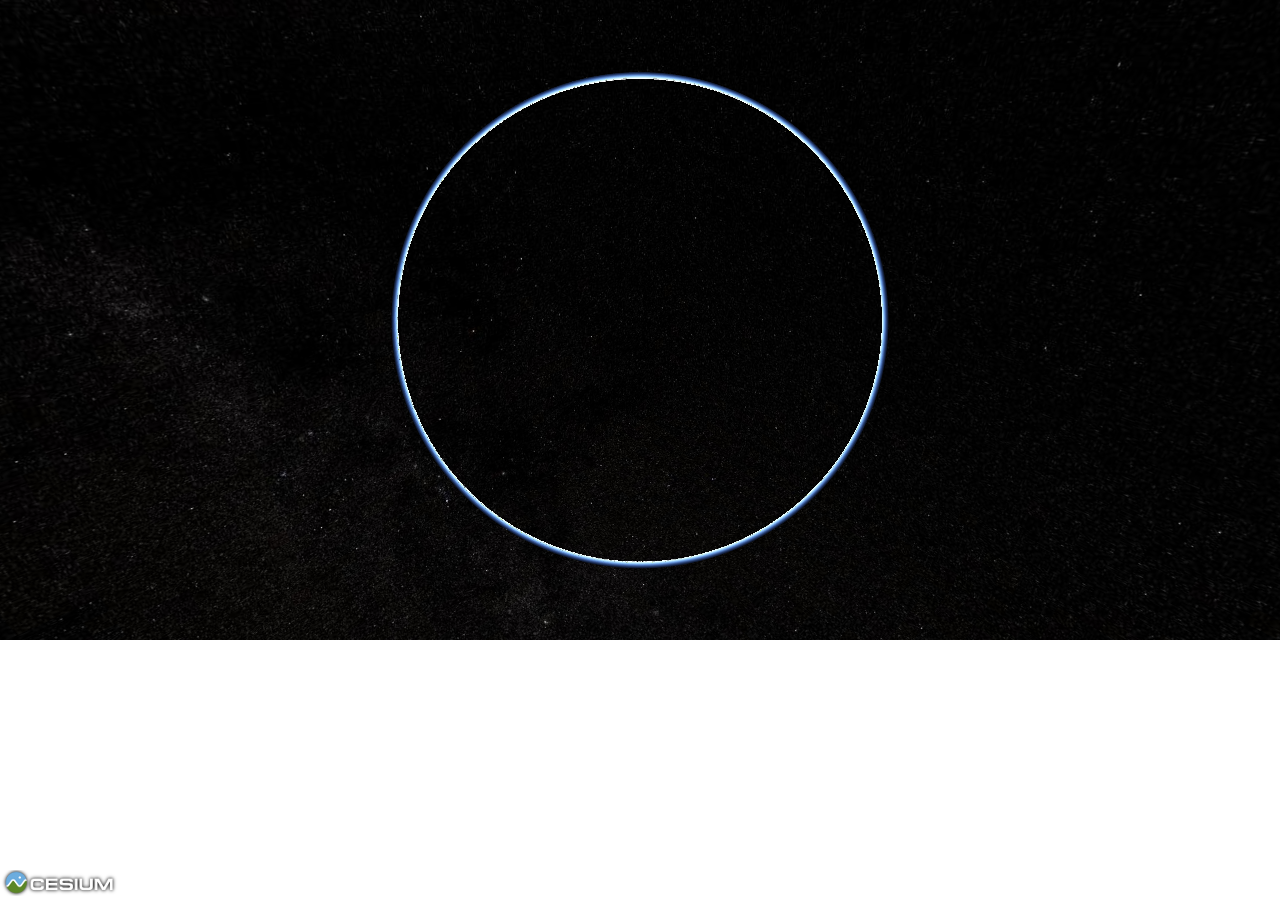
==== helloworld.html @ 80b6195a "initial commit" ====
<!DOCTYPE html>
<html lang="en">
  <head>
    <title>Hello World!</title>
    <script type="text/javascript" src="Cesium/Cesium.js"></script>
    <style>
      @import url(Cesium/Widgets/CesiumWidget/CesiumWidget.css);
      body {
        padding: 0;
        margin: 0;
        overflow: hidden;
      }
    </style>
  </head>
<body>
  <div id="cesiumContainer"></div>
  <script>
    var cesiumWidget = new Cesium.CesiumWidget('cesiumContainer');
  </script>
</body>
</html>
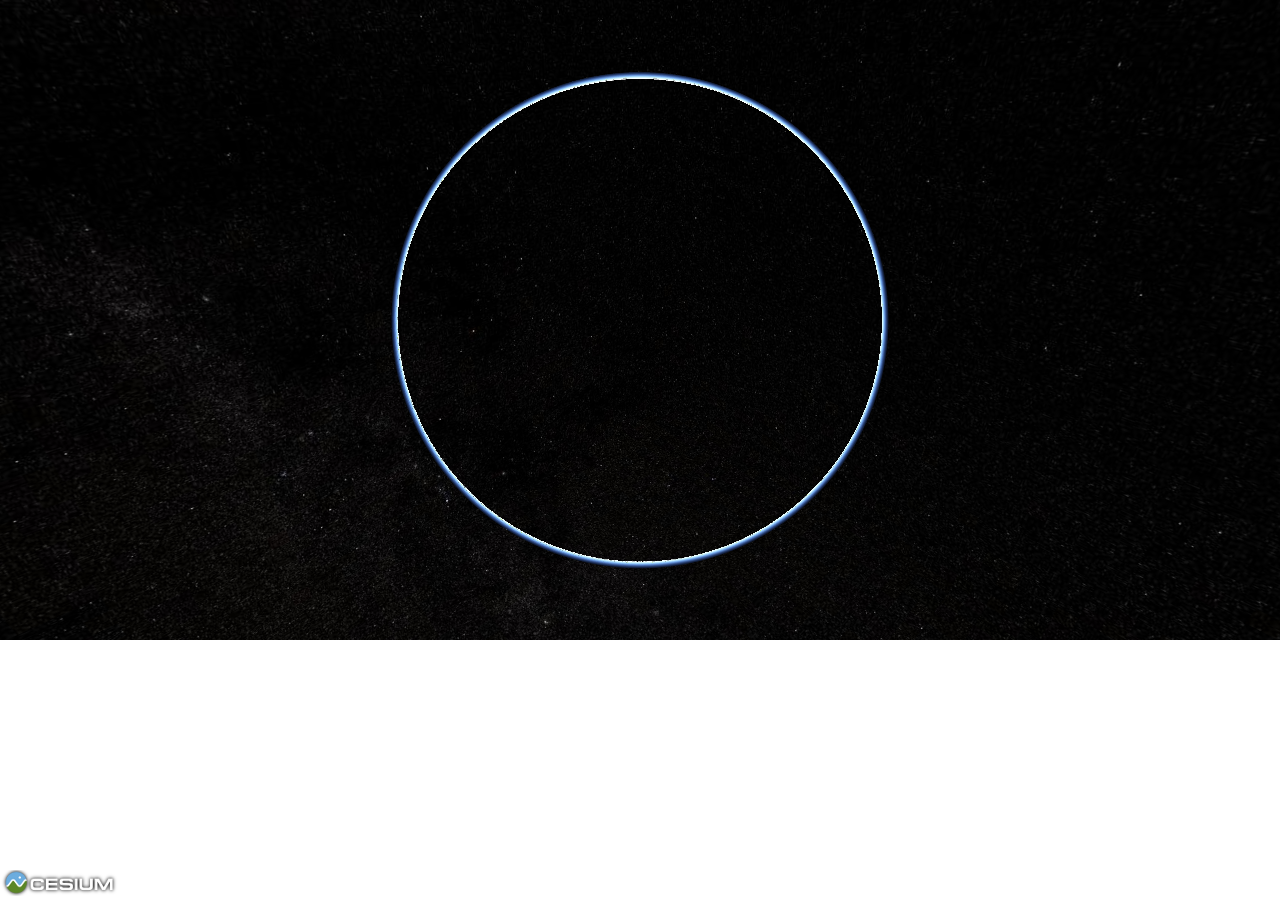
==== commit 733e6b30: "working in ubuntu" ====
--- a/helloworld.html
+++ b/helloworld.html
@@ -1,21 +1,21 @@
-<!DOCTYPE html>
-<html lang="en">
-  <head>
-    <title>Hello World!</title>
-    <script type="text/javascript" src="Cesium/Cesium.js"></script>
-    <style>
-      @import url(Cesium/Widgets/CesiumWidget/CesiumWidget.css);
-      body {
-        padding: 0;
-        margin: 0;
-        overflow: hidden;
-      }
-    </style>
-  </head>
-<body>
-  <div id="cesiumContainer"></div>
-  <script>
-    var cesiumWidget = new Cesium.CesiumWidget('cesiumContainer');
-  </script>
-</body>
+<!DOCTYPE html>
+<html lang="en">
+  <head>
+    <title>Hello World!</title>
+    <script type="text/javascript" src="Cesium/Cesium.js"></script>
+    <style>
+      @import url(Cesium/Widgets/CesiumWidget/CesiumWidget.css);
+      body {
+        padding: 0;
+        margin: 0;
+        overflow: hidden;
+      }
+    </style>
+  </head>
+<body>
+  <div id="cesiumContainer"></div>
+  <script>
+    var cesiumWidget = new Cesium.CesiumWidget('cesiumContainer');
+  </script>
+</body>
 </html>